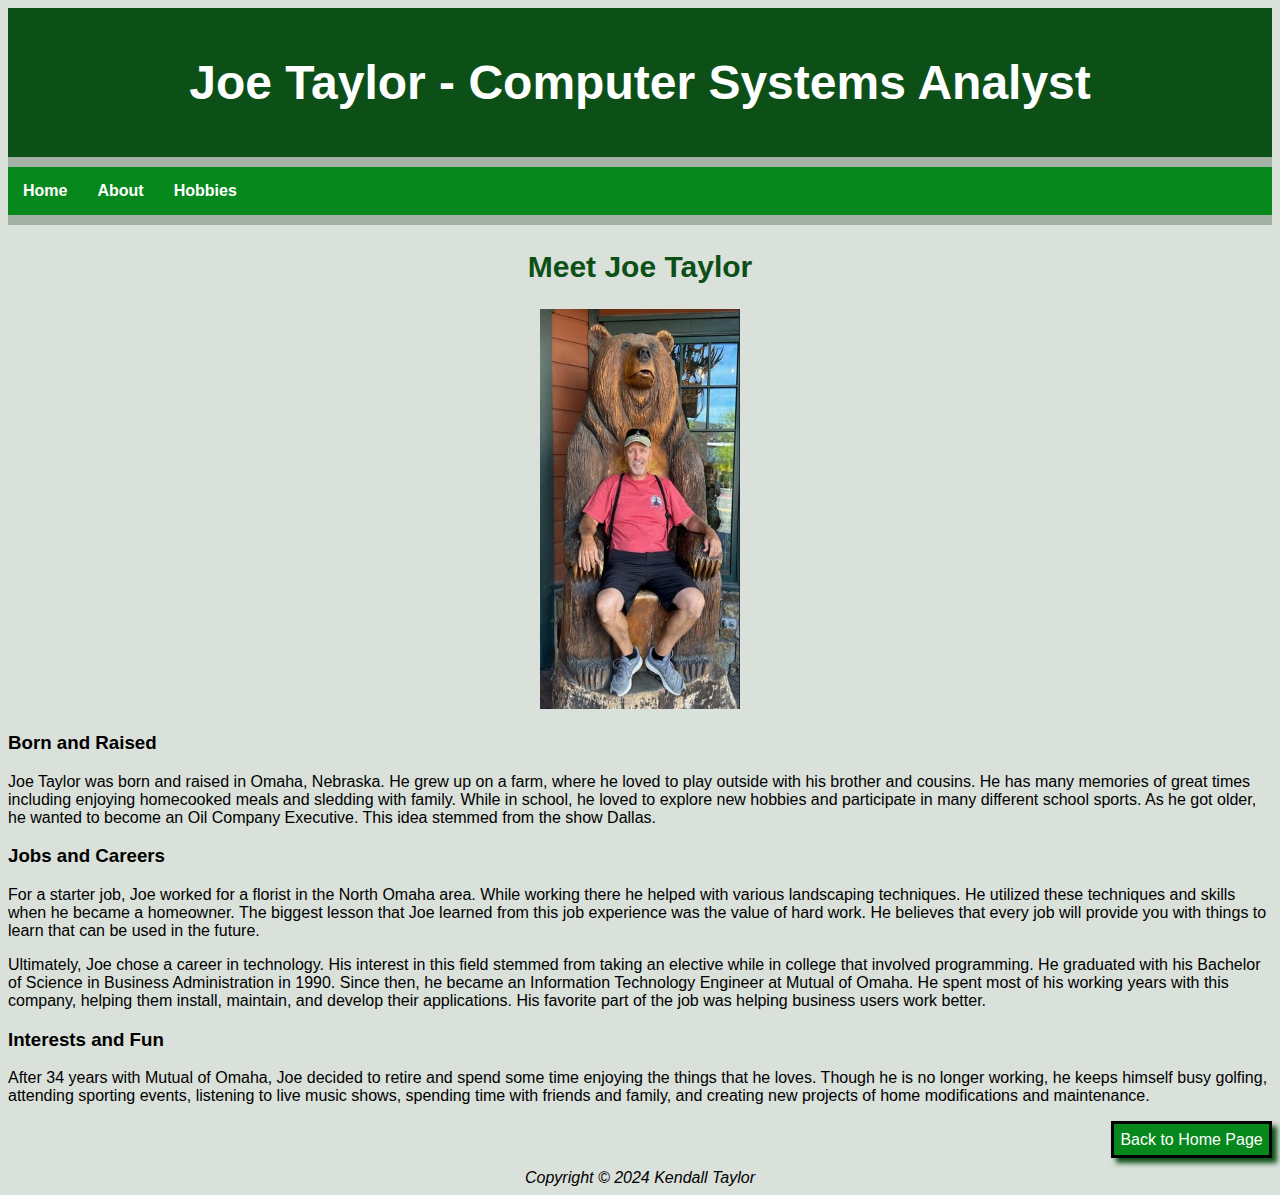
==== about.html @ 86b5af5a "pushing 9/1/24" ====
<!DOCTYPE html>
<html lang="en">

<head>
	<title>Joe Taylor - About</title>
	<link href="stylesheet.css" type="text/css" rel="stylesheet" />
</head>


<body>
<header>
	<h1>Joe Taylor - Computer Systems Analyst</h1>
</header>

	<div id="navbar">
		<a href="index.html">Home</a>
		<a href="about.html">About</a>
		<a href="hobbies.html">Hobbies</a>
	</div>

	<div id="container">
	<h2>Meet Joe Taylor</h2>
		<center>
			<img src="images/about.jpg" alt="Joe Taylor" height="400" width="200">
		</center>
		</div>
	</div>
<div id="About">
<h3>Born and Raised</h3>
<p>Joe Taylor was born and raised in Omaha, Nebraska.  He grew up on a farm, where he loved to play outside with his brother and cousins.  He has many memories of great times including enjoying homecooked meals and sledding with family.  While in school, he loved to explore new hobbies and participate in many different school sports.  As he got older, he wanted to become an Oil Company Executive.  This idea stemmed from the show Dallas.</p>

<h3>Jobs and Careers</h3>
<p>For a starter job, Joe worked for a florist in the North Omaha area.  While working there he helped with various landscaping techniques.  He utilized these techniques and skills when he became a homeowner.  The biggest lesson that Joe learned from this job experience was the value of hard work.  He believes that every job will provide you with things to learn that can be used in the future.</p>
<p>Ultimately, Joe chose a career in technology.  His interest in this field stemmed from taking an elective while in college that involved programming.  He graduated with his Bachelor of Science in Business Administration in 1990.  Since then, he became an Information Technology Engineer at Mutual of Omaha.  He spent most of his working years with this company, helping them install, maintain, and develop their applications.  His favorite part of the job was helping business users work better.</p>

<h3>Interests and Fun</h3>
<p>After 34 years with Mutual of Omaha, Joe decided to retire and spend some time enjoying the things that he loves. Though he is no longer working, he keeps himself busy golfing, attending sporting events, listening to live music shows, spending time with friends and family, and creating new projects of home modifications and maintenance.</p>
</div>

<div class="home">
<a href="index.html">Back to Home Page</a>
</div>

<footer>
Copyright © 2024 Kendall Taylor
</footer>

</body>

</html>
---- stylesheet.css ----
header {
	background-color: #0C5017;
	color: white;
	text-align: center;
	font-weight; 400;
	font-size: 24px;
	padding: 15px;}

body {
	font-family: "Open Sans", sans-serif;
	background-color: #DAE0DA;}


h2 {
	text-align: center;
	color: #0C5017;
	font-size: 30px;}

	
#navbar {
	background-color: #07881D;
	color: white;
	font-family: "Open Sans", sans-serif;
	font-weight: 700;
	overflow: hidden;
	border-bottom: 10px solid #A3B2A5;
	border-top: 10px solid #A3B2A5;}
	

#navbar a {
	float: left;
	display: block;
	padding: 15px;
	text-align: center;
	text-decoration: none;
	color: white;}

#navbar a:hover {
	background-color: #00410B;
	text-decoration: underline;}
	

#image-gallery {
	display: grid;
	grid-template-columns: repeat(3, 1fr);
	gap: 15px;
	margin-top: 5%;
	text-align: center;
	color: #0c5017;
	font-size: 18px;}

.image {
	border: 1px solid #0C5017;
	padding: 15px;
	text-align: center;
	border-width: medium;
	background-color: white;}

.portrait {
	display: block;
	text align: center;}

footer {
	margin-top: 5%;
	text-align: center;
	font-style: italic;}

.home {
	float: right;
	background-color: #07881D;
	padding: .5%;
	border: solid black;
	box-shadow: 5px 5px 5px #0C5017;}

.home a {
	color: white;
	text-decoration: none;
	text-weight: bold;}

.home a:hover {
	text-decoration: underline;
	background-color: #00410B;}
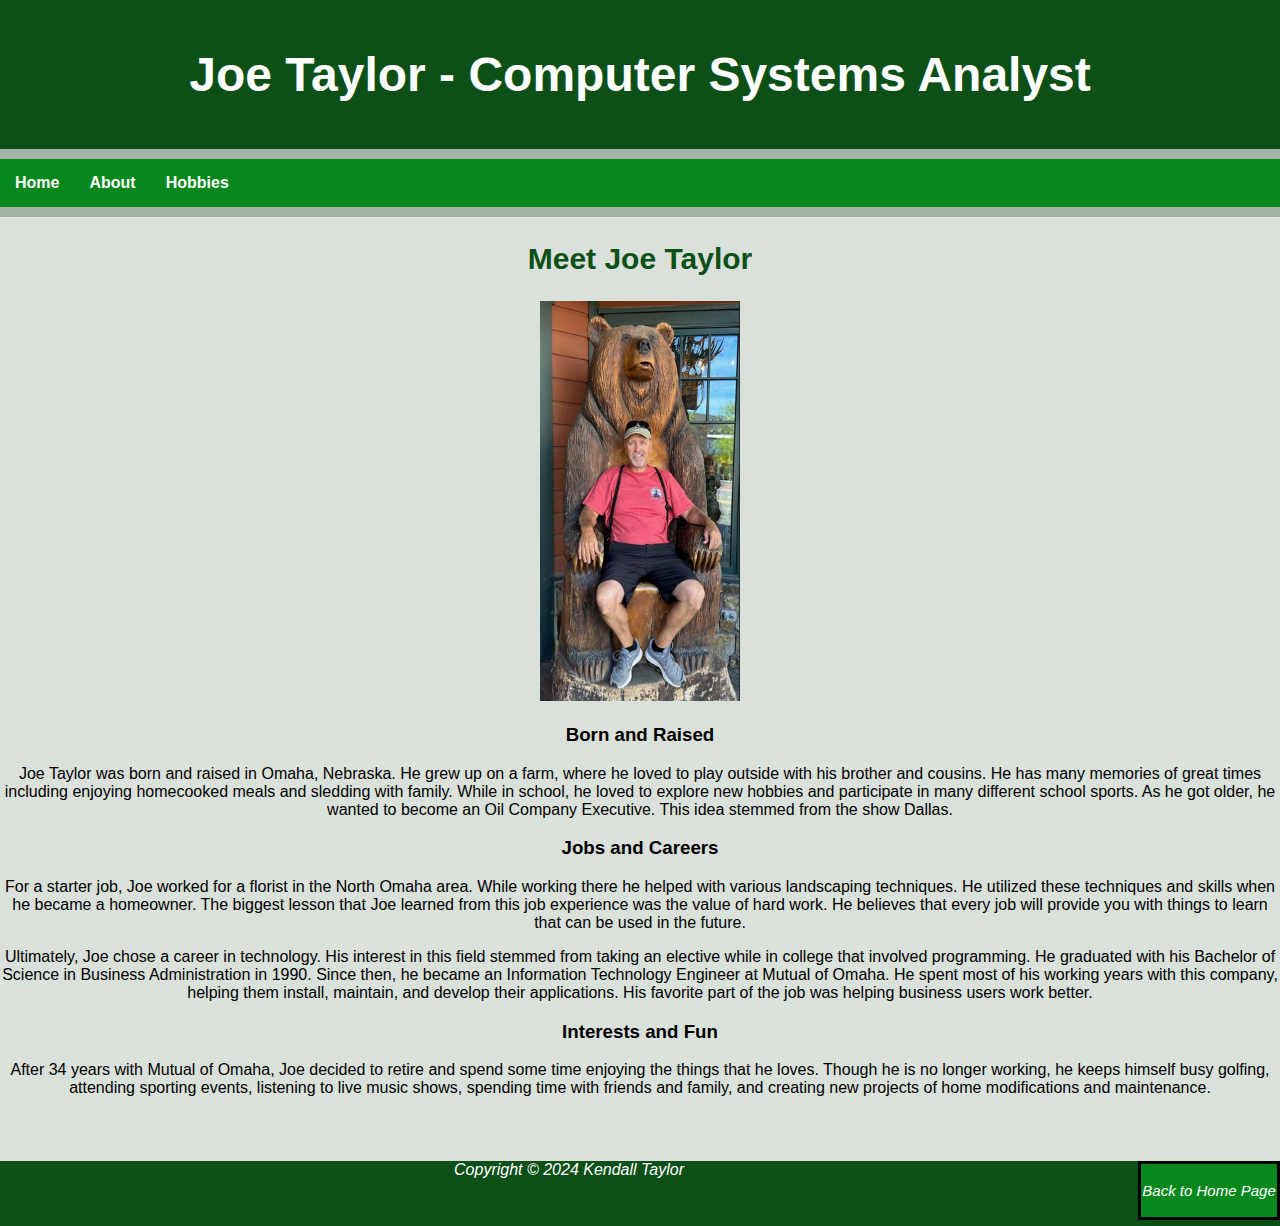
==== commit 93cb98b7: "pushing 9/18/24" ====
--- a/about.html
+++ b/about.html
@@ -20,11 +20,8 @@
 
 	<div id="container">
 	<h2>Meet Joe Taylor</h2>
-		<center>
 			<img src="images/about.jpg" alt="Joe Taylor" height="400" width="200">
-		</center>
 		</div>
-	</div>
 <div id="About">
 <h3>Born and Raised</h3>
 <p>Joe Taylor was born and raised in Omaha, Nebraska.  He grew up on a farm, where he loved to play outside with his brother and cousins.  He has many memories of great times including enjoying homecooked meals and sledding with family.  While in school, he loved to explore new hobbies and participate in many different school sports.  As he got older, he wanted to become an Oil Company Executive.  This idea stemmed from the show Dallas.</p>
@@ -37,12 +34,10 @@
 <p>After 34 years with Mutual of Omaha, Joe decided to retire and spend some time enjoying the things that he loves. Though he is no longer working, he keeps himself busy golfing, attending sporting events, listening to live music shows, spending time with friends and family, and creating new projects of home modifications and maintenance.</p>
 </div>
 
-<div class="home">
-<a href="index.html">Back to Home Page</a>
-</div>
 
 <footer>
-Copyright © 2024 Kendall Taylor
+<p class="center">Copyright © 2024 Kendall Taylor</p>
+<div class="home"><p class="right"><a href="index.html">Back to Home Page</a></p></div>
 </footer>
 
 </body>
--- a/stylesheet.css
+++ b/stylesheet.css
@@ -8,7 +8,9 @@
 
 body {
 	font-family: "Open Sans", sans-serif;
-	background-color: #DAE0DA;}
+	background-color: #DAE0DA;
+	margin: 0px;
+	text-align: center;}
 
 
 h2 {
@@ -68,18 +70,41 @@
 .home {
 	float: right;
 	background-color: #07881D;
-	padding: .5%;
+	padding: .1%;
 	border: solid black;
 	box-shadow: 5px 5px 5px #0C5017;}
 
 .home a {
 	color: white;
 	text-decoration: none;
-	text-weight: bold;}
+	text-weight: bold;
+	font-size: 15px;}
 
 .home a:hover {
 	text-decoration: underline;
 	background-color: #00410B;}
 
+.image a {
+	color: blue;
+	text-decoration: none;}
 
+.image a:hover {
+	text-decoration: underline;}
 
+footer {
+	background-color: #0C5017;
+	position: relative;
+	width: 100%;
+	left: 0;
+	bottom: 0;
+	height: 65px;}
+
+footer p.center {
+	text-align: center;
+	color: white;
+	display: inline;}
+
+footer p.right {
+	float: right;
+	display: inline;}
+
